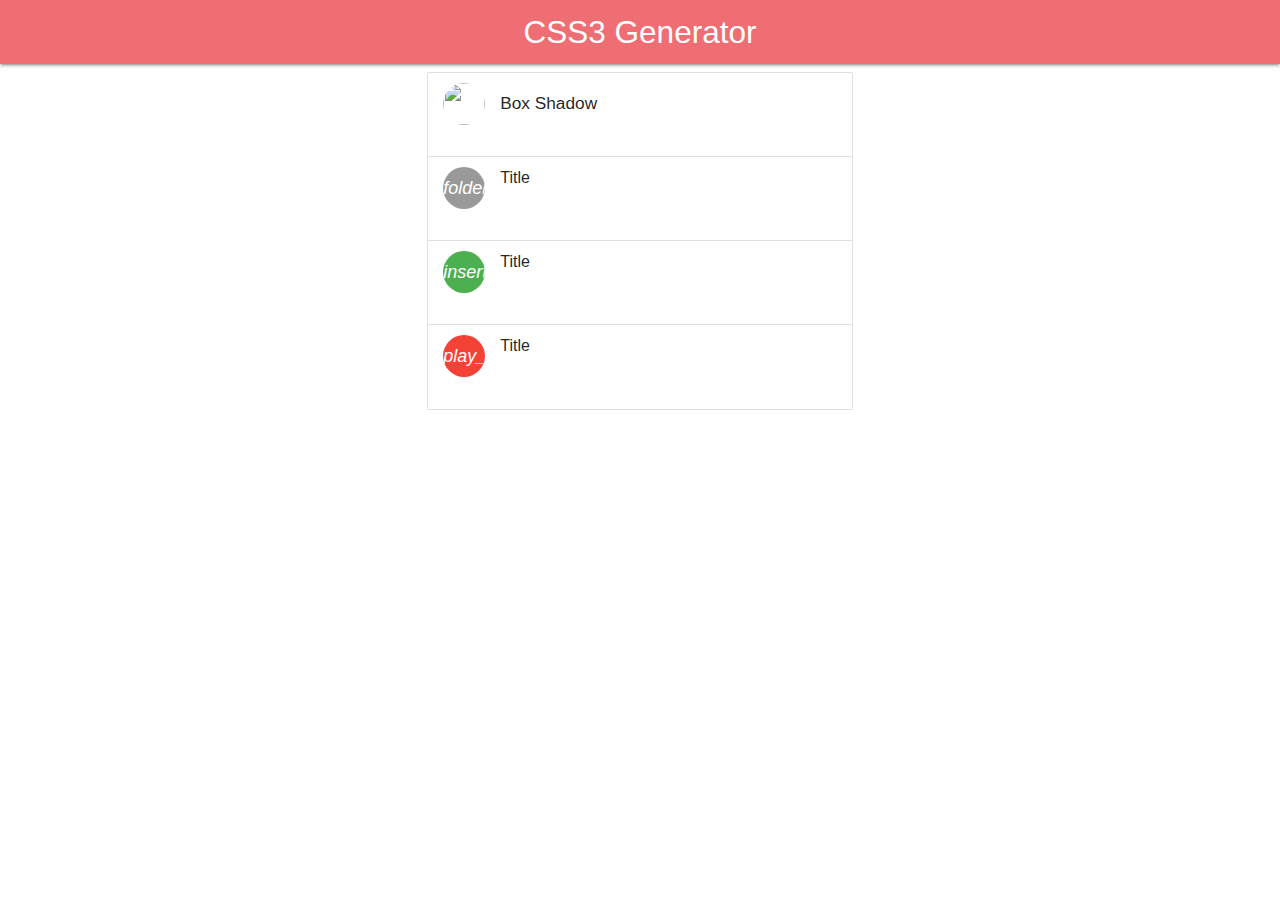
==== index.html @ 8a7238ba "Initial commit" ====
<!DOCTYPE html>
<html lang="en">
<head>
  <meta charset="UTF-8">
  <meta name="viewport" content="width=device-width, initial-scale=1.0">
  <!-- Compiled and minified CSS -->
  <link rel="stylesheet" href="./assets/materialize/materialize.css">
  <link rel="stylesheet" href="./assets/style.css">
  
  <title>Document</title>
</head>
<body>
  <nav>
    <div class="nav-wrapper">
      <a href="#" class="brand-logo center">
        CSS3 Generator
      </a>
    </div>
  </nav>

  <div class="container">
    <div class="row">
      <div class="col s12 m6 offset-m3">
        <ul class="collection">
          <li id="boxShadow" class="collection-item avatar">
            <img src="images/yuna.jpg" alt="" class="circle">
            <span class="title">
              <h6>Box Shadow</h6>
            </span>
          </li>
          <li class="collection-item avatar">
            <i class="material-icons circle">folder</i>
            <span class="title">Title</span>
          </li>
          <li class="collection-item avatar">
            <i class="material-icons circle green">insert_chart</i>
            <span class="title">Title</span>
          </li>
          <li class="collection-item avatar">
            <i class="material-icons circle red">play_arrow</i>
            <span class="title">Title</span>
          </li>
        </ul>
      </div> 
    </div>
  </div>

  <!-- Compiled and minified JavaScript -->
  <script src="./assets/materialize/materialize.js"></script>
  <script src="./assets/main.js"></script>
</body>
</html>
---- assets/style.css ----
.collection .collection-item {
  cursor: pointer;
}
nav {
  display: cnone;
}
.pt-5 {
  padding-top: 50px;
}
.cssCode {
  border: 1px solid #949494;
  background: #eeeeee;
  border-radius: 5px;
  min-height: 60px;
  margin-bottom: 20px;
}
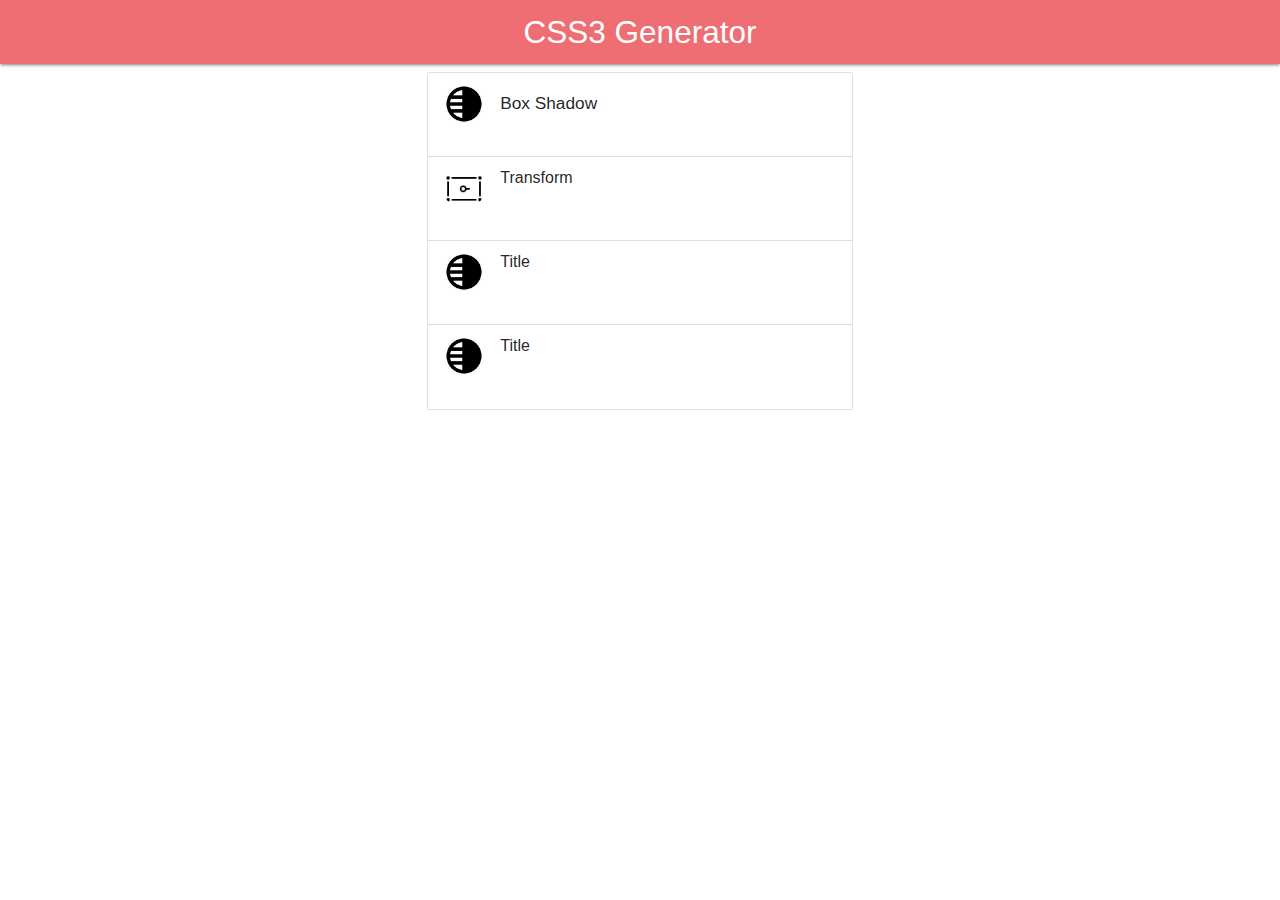
==== commit eba4d316: "Transform UI Added" ====
--- a/index.html
+++ b/index.html
@@ -23,21 +23,21 @@
       <div class="col s12 m6 offset-m3">
         <ul class="collection">
           <li id="boxShadow" class="collection-item avatar">
-            <img src="images/yuna.jpg" alt="" class="circle">
+            <img src="images/shadows-512.png" alt="" class="circle">
             <span class="title">
               <h6>Box Shadow</h6>
             </span>
           </li>
+          <li id="transform" class="collection-item avatar">
+            <img src="images/transform-icon.png" alt="" class="circle">
+            <span class="title">Transform</span>
+          </li>
           <li class="collection-item avatar">
-            <i class="material-icons circle">folder</i>
+            <img src="images/shadows-512.png" alt="" class="circle">
             <span class="title">Title</span>
           </li>
           <li class="collection-item avatar">
-            <i class="material-icons circle green">insert_chart</i>
-            <span class="title">Title</span>
-          </li>
-          <li class="collection-item avatar">
-            <i class="material-icons circle red">play_arrow</i>
+            <img src="images/shadows-512.png" alt="" class="circle">
             <span class="title">Title</span>
           </li>
         </ul>
--- a/assets/style.css
+++ b/assets/style.css
@@ -13,4 +13,24 @@
   border-radius: 5px;
   min-height: 60px;
   margin-bottom: 20px;
+  padding: 10px;
 }
+input[type="color"] {
+  width: 100%;
+  margin-top: 10px;
+  height: 30px;
+}
+
+.transformContainer {
+  width: 300px;
+  background-color: #000000bd;
+  padding: 50px;
+  text-align: center;
+  margin: auto;
+  border: 3px dashed #bf800c;
+  color: #fff;
+  transition: all 0.5s ease-in-out;
+}
+.card {
+  background-color: #ffffffb5;
+}
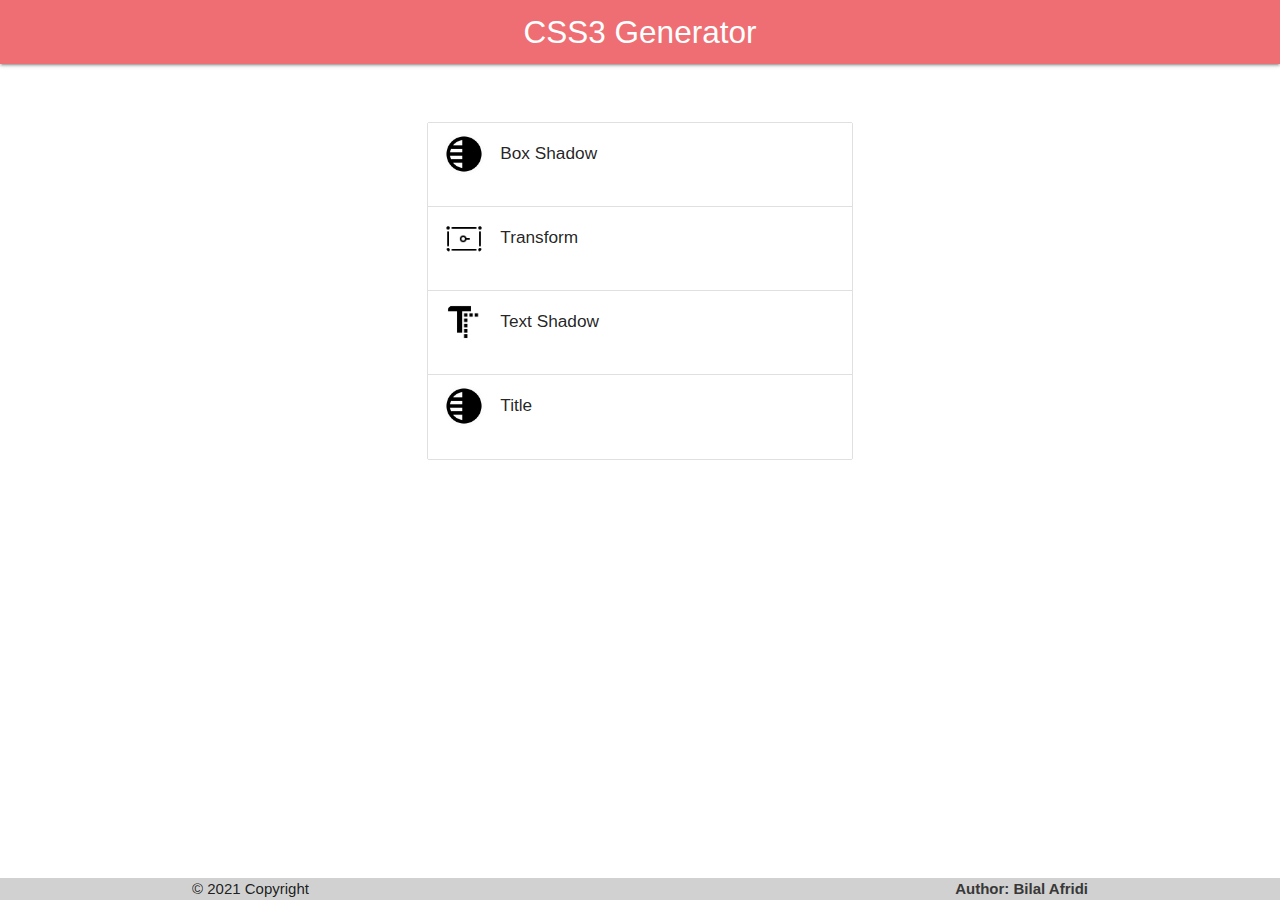
==== commit d968ba69: "Text Shadow UI Added" ====
--- a/index.html
+++ b/index.html
@@ -12,13 +12,13 @@
 <body>
   <nav>
     <div class="nav-wrapper">
-      <a href="#" class="brand-logo center">
+      <a href="/" class="brand-logo center">
         CSS3 Generator
       </a>
     </div>
   </nav>
 
-  <div class="container">
+  <div class="container pt-5">
     <div class="row">
       <div class="col s12 m6 offset-m3">
         <ul class="collection">
@@ -30,23 +30,40 @@
           </li>
           <li id="transform" class="collection-item avatar">
             <img src="images/transform-icon.png" alt="" class="circle">
-            <span class="title">Transform</span>
+            <span class="title">
+              <h6>Transform</h6>
+            </span>
+          </li>
+          <li id="textShadow" class="collection-item avatar">
+            <img src="images/textShadow.png" alt="" class="circle">
+            <span class="title">
+              <h6>Text Shadow</h6>
+            </span>
           </li>
           <li class="collection-item avatar">
             <img src="images/shadows-512.png" alt="" class="circle">
-            <span class="title">Title</span>
-          </li>
-          <li class="collection-item avatar">
-            <img src="images/shadows-512.png" alt="" class="circle">
-            <span class="title">Title</span>
+            <span class="title">
+              <h6>Title</h6>
+            </span>
           </li>
         </ul>
       </div> 
     </div>
   </div>
 
+
+
+  <footer>
+    <div class="footer-copyright">
+      <div class="container">
+      © 2021 Copyright
+      <a class="right" target="_blank" href="https://bilalafridi.com">Author: Bilal Afridi</a>
+      </div>
+    </div>
+  </footer>
   <!-- Compiled and minified JavaScript -->
   <script src="./assets/materialize/materialize.js"></script>
   <script src="./assets/main.js"></script>
+  <script src="./assets/index.js"></script>
 </body>
 </html>--- a/assets/style.css
+++ b/assets/style.css
@@ -32,5 +32,32 @@
   transition: all 0.5s ease-in-out;
 }
 .card {
-  background-color: #ffffffb5;
+  background-color: #ffffff26;
+  backdrop-filter: blur(10px);
+  border: solid 2px transparent;
+  background-clip: padding-box;
 }
+
+footer .footer-copyright {
+  position: fixed;
+  width: 100vw;
+  bottom: 0px;
+  left: 0px;
+  background-color: rgb(209, 209, 209);
+}
+footer .footer-copyright a {
+  font-weight: bold;
+  color: rgb(56, 56, 56);
+}
+p.range-field.two-range input {
+  width: calc(50% - 5px);
+}
+
+p.range-field.two-range .title {
+  display: block;
+}
+.textShadow {
+  font-size: 50px;
+  text-align: center;
+  font-weight: bold;
+}
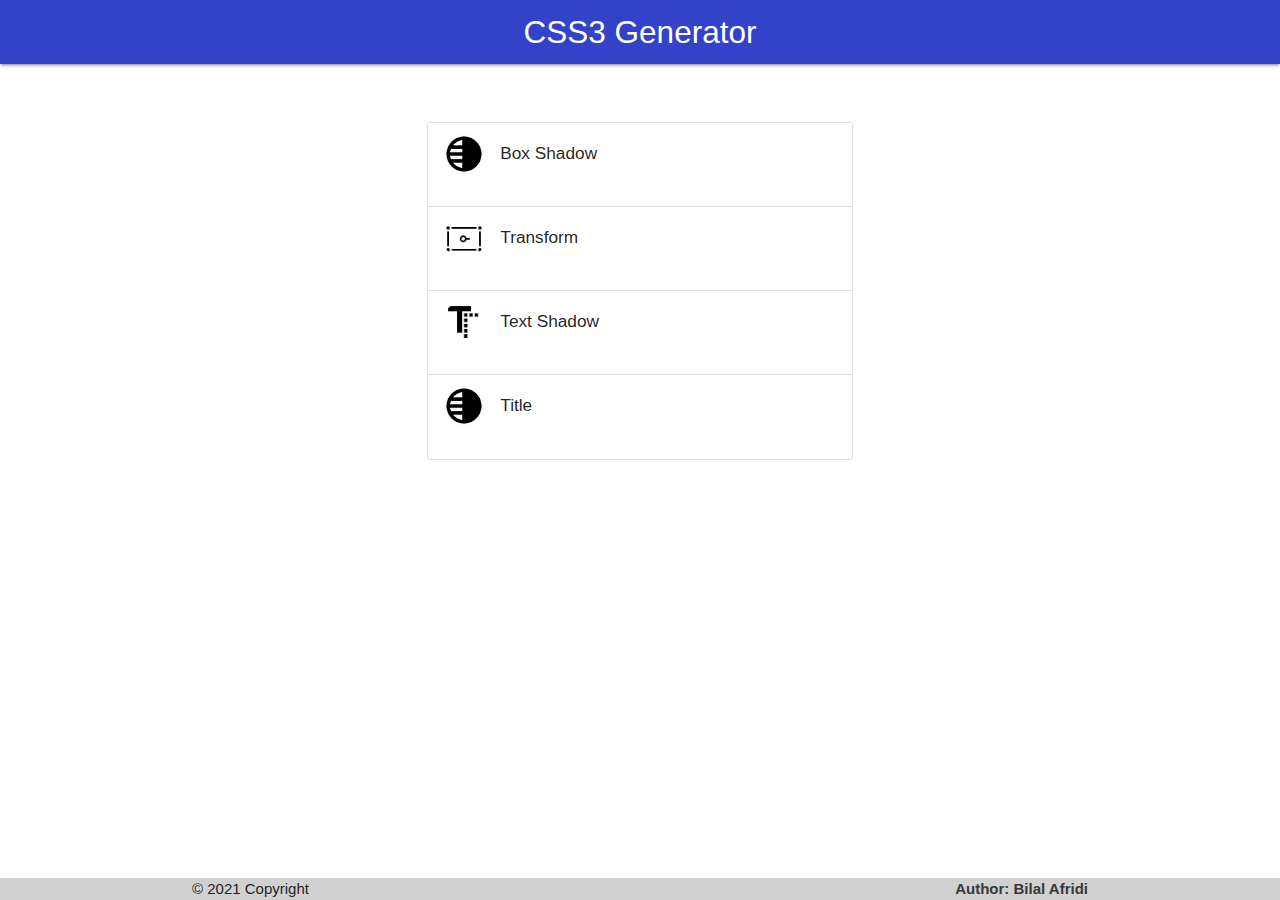
==== commit b4e6211f: "Small fixes" ====
--- a/index.html
+++ b/index.html
@@ -64,6 +64,6 @@
   <!-- Compiled and minified JavaScript -->
   <script src="./assets/materialize/materialize.js"></script>
   <script src="./assets/main.js"></script>
-  <script src="./assets/index.js"></script>
+  <script src="./assets/index/index.js"></script>
 </body>
 </html>--- a/assets/style.css
+++ b/assets/style.css
@@ -3,9 +3,19 @@
 }
 nav {
   display: cnone;
+  background-color: #3242c9;
 }
 .pt-5 {
   padding-top: 50px;
+}
+button#copyCode {
+  position: absolute;
+  right: 0px;
+  top: 0px;
+}
+
+div#cssContainer {
+  position: relative;
 }
 .cssCode {
   border: 1px solid #949494;
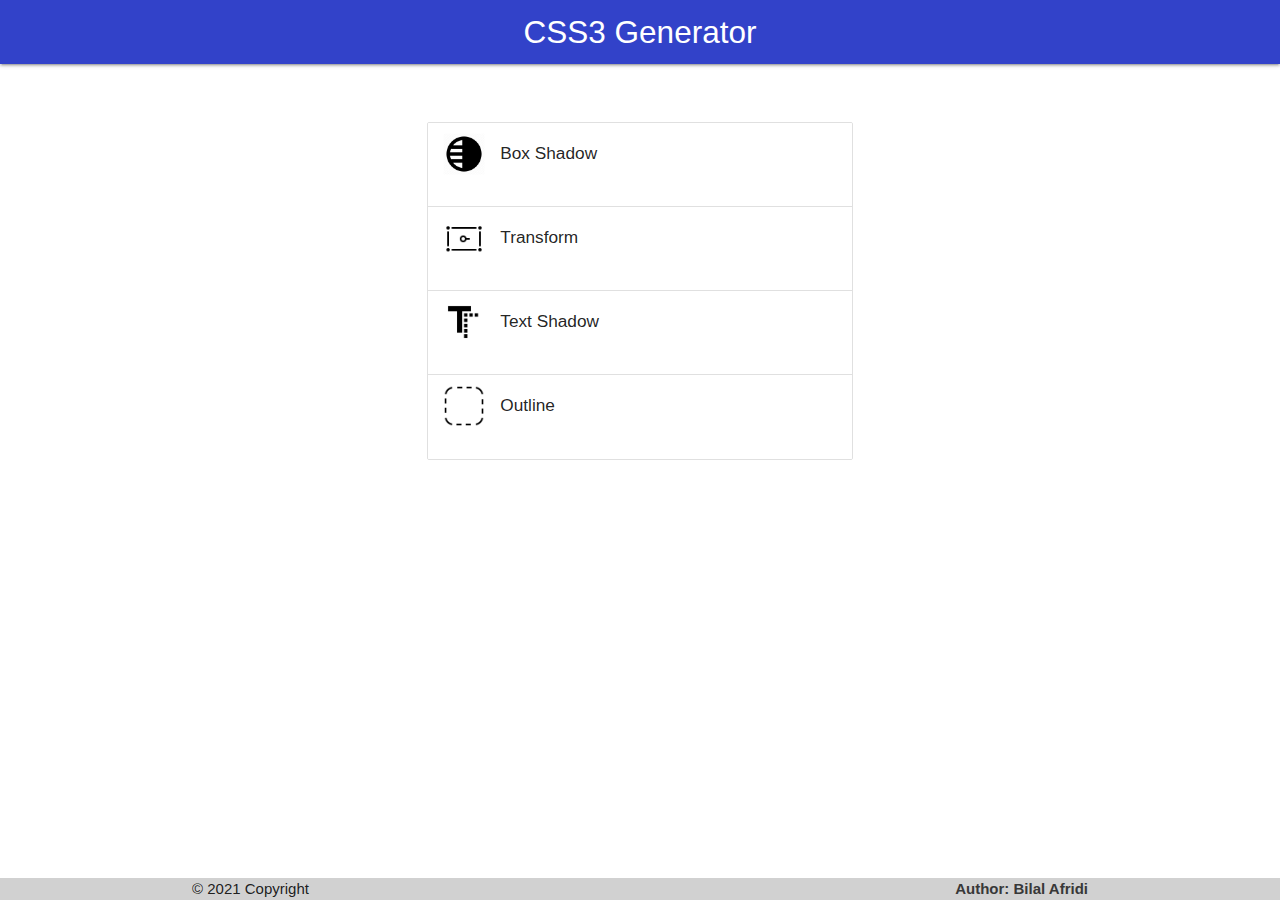
==== commit 4b622539: "Outline UI Added" ====
--- a/index.html
+++ b/index.html
@@ -7,7 +7,7 @@
   <link rel="stylesheet" href="./assets/materialize/materialize.css">
   <link rel="stylesheet" href="./assets/style.css">
   
-  <title>Document</title>
+  <title>CSS3 Generator</title>
 </head>
 <body>
   <nav>
@@ -40,10 +40,10 @@
               <h6>Text Shadow</h6>
             </span>
           </li>
-          <li class="collection-item avatar">
-            <img src="images/shadows-512.png" alt="" class="circle">
+          <li id="outLine" class="collection-item avatar ">
+            <img src="images/outline.png" alt="" class="circle">
             <span class="title">
-              <h6>Title</h6>
+              <h6>Outline</h6>
             </span>
           </li>
         </ul>
--- a/assets/style.css
+++ b/assets/style.css
@@ -7,6 +7,18 @@
 }
 .pt-5 {
   padding-top: 50px;
+}
+.p-3 {
+  padding: 30px;
+}
+.p-2 {
+  padding: 20px;
+}
+.p-1 {
+  padding: 10px;
+}
+.collection-item .circle {
+  border-radius: 0px;
 }
 button#copyCode {
   position: absolute;
